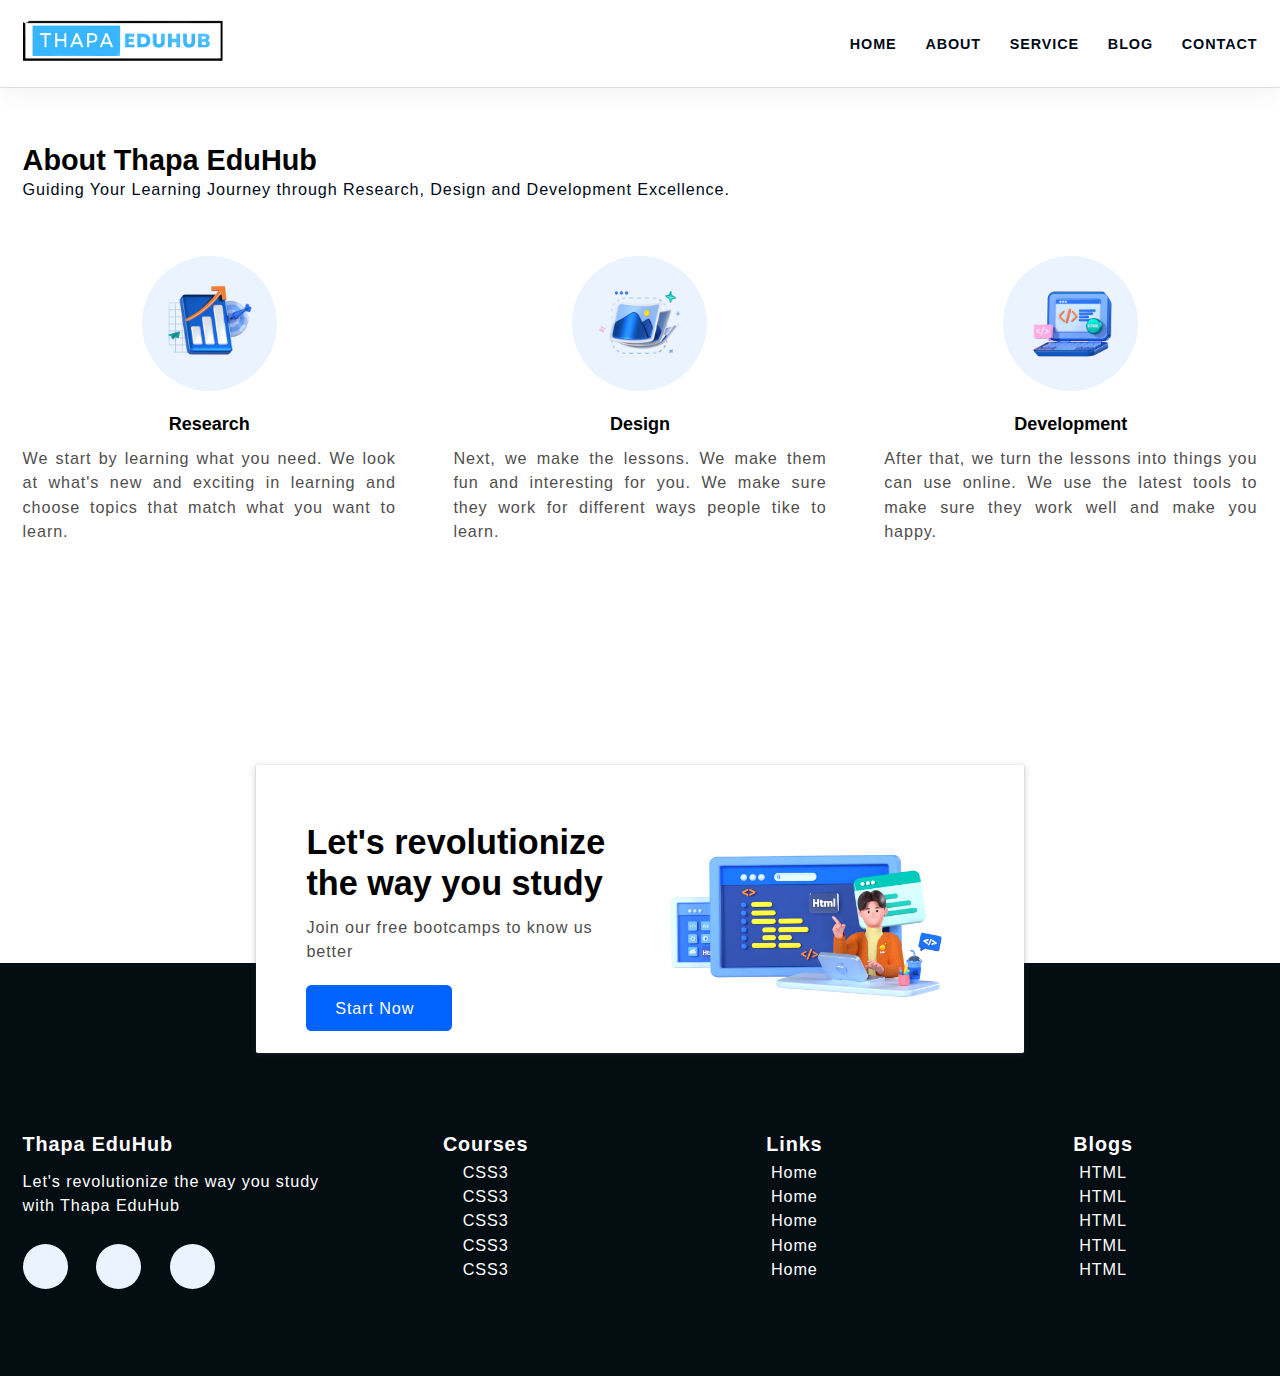
==== about.html @ 55870d46 "Initial commit" ====
<!DOCTYPE html>
<html lang="en">
  <head>
    <meta charset="UTF-8" />
    <meta name="viewport" content="width=device-width, initial-scale=1.0" />
    <title>About Page</title>
    <link
      rel="stylesheet"
      href="https://cdnjs.cloudflare.com/ajax/libs/font-awesome/6.6.0/css/all.min.css"
      integrity="sha512-Kc323vGBEqzTmouAECnVceyQqyqdsSiqLQISBL29aUW4U/M7pSPA/gEUZQqv1cwx4OnYxTxve5UMg5GT6L4JJg=="
      crossorigin="anonymous"
      referrerpolicy="no-referrer"
    />
    <link rel="stylesheet" href="css/style.css" />
  </head>

  <body>
    <!--?------------- Start Navbar Section ---------------->
    <header class="section-navbar">
      <div class="container">
        <div class="navbar-brand">
          <a href="index.html">
            <img
              src="./images/logo.png"
              alt="Brand Image"
              width="80%"
              height="auto"
            />
          </a>
        </div>

        <nav class="navbar">
          <ul>
            <li class="nav-item">
              <a class="nav-link" href="index.html">Home</a>
            </li>
            <li class="nav-item">
              <a class="nav-link" href="about.html">About</a>
            </li>
            <li class="nav-item">
              <a class="nav-link" href="service.html">Service</a>
            </li>
            <li class="nav-item">
              <a class="nav-link" href="blog.html">Blog</a>
            </li>
            <li class="nav-item">
              <a class="nav-link" href="contact.html">Contact</a>
            </li>
          </ul>
        </nav>
      </div>
    </header>

    <!--? ========== Start About Section ========== -->

    <section class="section-about">
      <div class="container">
        <h2 class="section-comman--heading">About Thapa EduHub</h2>
        <p class="section-comman--subheading">
          Guiding Your Learning Journey through Research, Design and Development
          Excellence.
        </p>
      </div>

      <div class="container grid grid-three--cols">
        <div class="about-div">
          <div class="icon">
            <img src="images/research.png" alt="research-image-logo" />
            <h3 class="section-comman--title">Research</h3>
            <p>
              We start by learning what you need. We look at what's new and
              exciting in learning and choose topics that match what you want to
              learn.
            </p>
          </div>
        </div>

        <div class="about-div">
          <div class="icon">
            <img src="images/design.png" alt="design-image-logo" />
            <h3 class="section-comman--title">Design</h3>
            <p>
              Next, we make the lessons. We make them fun and interesting for
              you. We make sure they work for different ways people tike to
              learn.
            </p>
          </div>
        </div>

        <div class="about-div">
          <div class="icon">
            <img src="images/Coding.png" alt="Coding-image-logo" />
            <h3 class="section-comman--title">Development</h3>
            <p>
              After that, we turn the lessons into things you can use online. We
              use the latest tools to make sure they work well and make you
              happy.
            </p>
          </div>
        </div>
      </div>
    </section>

    <!--? ========== Start Contact Home Section ========== -->

    <div class="section-contact--homepage" id="section-contact-homepage">
      <div class="container grid grid-two--cols">
        <div class="contact-content">
          <h2 class="contact-title">Let's revolutionize the way you study</h2>
          <p>Join our free bootcamps to know us better</p>
          <div class="btn">
            <a href="contact.html">
              start now <i class="fa-solid fa-arrow-circle-right"></i>
            </a>
          </div>
        </div>
        <div class="contact-image">
          <img src="images/main.png" alt="a guy doing coding" />
        </div>
      </div>
    </div>

    <!--? ========== Start Footer Section ========== -->
    <footer>
      <div class="container grid grid-four--cols">
        <div class="footer-1--div">
          <div class="logo-brand">
            <a href="index.html" class="footer-subheading">Thapa EduHub</a>
          </div>
          <p>Let's revolutionize the way you study with Thapa EduHub</p>

          <div class="social-footer--icons">
            <a href="https://discord.gg/fDuFEXfyyH" target="_blank">
              <i class="fa-brands fa-discord"></i>
            </a>
            <a
              href="https://wwww.youtube.com/channel/UCwfaAHy4zQUb2APNOGXUCCA"
              target="_blank"
            >
              <i class="fa-brands fa-youtube"></i>
            </a>
            <a href="https://www.instagram.com/thapatechnical/" target="_blank">
              <i class="fa-brands fa-instagram"></i>
            </a>
          </div>
        </div>

        <div class="footer-2--div">
          <p class="footer-subheading">Courses</p>
          <ul>
            <li><a href="index.html">CSS3</a></li>
            <li><a href="index.html">CSS3</a></li>
            <li><a href="index.html">CSS3</a></li>
            <li><a href="index.html">CSS3</a></li>
            <li><a href="index.html">CSS3</a></li>
          </ul>
        </div>

        <div class="footer-3--div">
          <p class="footer-subheading">Links</p>
          <ul>
            <li><a href="index.html">Home</a></li>
            <li><a href="index.html">Home</a></li>
            <li><a href="index.html">Home</a></li>
            <li><a href="index.html">Home</a></li>
            <li><a href="index.html">Home</a></li>
          </ul>
        </div>

        <div class="footer-4--div">
          <p class="footer-subheading">Blogs</p>
          <ul>
            <li><a href="index.html">HTML</a></li>
            <li><a href="index.html">HTML</a></li>
            <li><a href="index.html">HTML</a></li>
            <li><a href="index.html">HTML</a></li>
            <li><a href="index.html">HTML</a></li>
          </ul>
        </div>
      </div>
    </footer>
  </body>
</html>
---- css/style.css ----
/* base rule */
* {
  margin: 0;
  padding: 0;
  box-sizing: border-box;
  font-family: "Urbanist", sans-serif;
}

html {
  font-size: 62.5%;
  /* 1rem = 10px */
  /* scroll-behavior: smooth; */
  /* scroll-snap-type: Y mandatory; */  
}

h1,
h2,
h3,
h4,
h5,
h6 {
  font-family: "Poppins", sans-serif;
}

a,
li,
p,
label {
  font-family: "Urbanist", sans-serif;
  font-size: 1.8rem;
  letter-spacing: 0.1rem;
  font-weight: 400;
  color: var(--para-color);
  line-height: 1.5;
}

a {
  text-decoration: none;
}

li {
  list-style: none;
}

/* theme */

:root {
  --main-color: #0062ff;
  --supporting-color: #ebf3fe;
  --font-color: #424242;
  --bg-color: #f7fcff;
  --heading-color: #000a19;
  --hero-heading-color: #003b99;
  --white-color: #ffffff;
  --para-color: #504e4d;
  --btn-hover-bg-color: #003b99;
  --btn-box-shadow: rgba(100, 100, 111, 0.2) 0px 7px 29px 0px;
  --footer-bg-color: #040d12;
}

/* layout */

/* section {
  scroll-snap-align: center;
} */

.container {
  max-width: 142rem;
  margin: 0 auto;
  padding: 3.6rem 2.4rem 9.6rem 2.4rem;
}

/* .section-about .container:first-child,
.section-course .container:first-child,
.section-blog .container:first-child,
.section-contact--homepage .container:first-child,
.section-why--choose .container:first-child,
.section-contact .container:first-child {
  padding: 6.4rem 0 2.4rem 0;
} */



:is(
    .section-about,
    .section-course,
    .section-blog,
    .section-contact--homepage,
    .section-why--choose,
    .section.contact
  )
  .container:first-child {
  padding: 6.4rem 2.4rem 2.4rem 2.4rem;
}

.grid {
  display: grid;
}

.grid-two--cols {
  grid-template-columns: repeat(2, 1fr);
}

.grid-three--cols {
  grid-template-columns: repeat(3, 1fr);
}

.grid-four--cols {
  grid-template-columns: repeat(4, 1fr);
}

/* module / reusable */

.section-comman--heading {
  font-size: 3.2rem;
  font-weight: 700;
  text-transform: capitalize;
}

.section-comman--subheading {
  color: var(--heading-color);
}

.section-comman--title {
  font-size: 2rem;
  margin: 2.4rem 0 1.2rem 0;
}

.btn {
  display: inline-block;
  padding: 1.2rem 3.2rem;
  background-color: var(--main-color);
  color: var(--white-color);
  border-radius: 0.6rem;
  -webkit-border-radius: 0.6rem;
  -moz-border-radius: 0.6rem;
  -ms-border-radius: 0.6rem;
  -o-border-radius: 0.6rem;
}

.fa-solid {
  padding: 2.4rem;
  font-size: 2.4rem;
  background-color: var(--supporting-color);
  color: var(--hero-heading-color);
  border-radius: 50%;
  -webkit-border-radius: 50%;
  -moz-border-radius: 50%;
  -ms-border-radius: 50%;
  -o-border-radius: 50%;
}
/* state */

.btn:hover {
  background-color: var(--btn-hover-bg-color);
  cursor: pointer;
  box-shadow: var(--btn-box-shadow);
}

/** NavBar Start Section */

.section-navbar {
  width: 100%;
  box-shadow: rgba(0, 0, 0, 0.05) 0px 6px 24px 0px,
    rgba(0, 0, 0, 0.1) 0px 0px 0px 1px;
}

.section-navbar .container {
  display: flex;
  justify-content: space-between;
  align-items: center;
  padding: 1.8rem 2.4rem;
}

.section-navbar .navbar ul {
  display: flex;
  gap: 3.2rem;

  & li a {
    color: var(--heading-color);
    text-transform: uppercase;
    font-weight: 600;
    font-size: 1.6rem;
    display: inline-block;
    position: relative;

    &::after {
      content: "";
      position: absolute;
      left: 0;
      bottom: 0;
      width: 0%;
      border-bottom: 0.2rem solid var(--main-color);
      margin-bottom: -0.2rem;
      transition: all 0.3s linear;
      -webkit-transition: all 0.3s linear;
      -moz-transition: all 0.3s linear;
      -ms-transition: all 0.3s linear;
      -o-transition: all 0.3s linear;
    }
  }

  & li a:hover::after {
    width: 100%;
  }
}

/** NavBar End Section */

/***** HERO Section *****/

main {
  position: relative;
  background-image: linear-gradient(
    to top right,
    #3d86fa,
    #4484fb,
    #679eff,
    #b3d2ff,
    #ebf3fe
  );
}

/* Shape Divisor */
.custom-shape-divider-bottom-1725539080 {
  position: absolute;
  bottom: 0;
  left: 0;
  width: 100%;
  overflow: hidden;
  line-height: 0;
  transform: rotate(180deg);
  -webkit-transform: rotate(180deg);
  -moz-transform: rotate(180deg);
  -ms-transform: rotate(180deg);
  -o-transform: rotate(180deg);
}

.custom-shape-divider-bottom-1725539080 svg {
  position: relative;
  display: block;
  width: calc(100% + 1.3px);
  height: 12rem;
}

.custom-shape-divider-bottom-1725539080 .shape-fill {
  fill: #ffffff;
}

.section-hero .grid {
  align-items: center;
  gap: 6.4rem;

  & .hero-subheading {
    font-size: 1.7rem;
    font-weight: 800;
    color: var(--hero-heading-color);
    letter-spacing: 0.2rem;
    word-spacing: 0.2rem;
  }

  & .hero-heading {
    font-size: 5.8rem;
    line-height: 1.6;
    color: var(--hero-heading-color);
    font-family: "Jost";
    font-weight: bold;
  }

  & .hero-para {
    color: var(--white-color);
    margin: 2rem 0 4.2rem 0;
  }
}

.section-hero--image img {
  width: 100%;
  height: auto;
  transform: scaleX(-1);
  -webkit-transform: scaleX(-1);
  -moz-transform: scaleX(-1);
  -ms-transform: scaleX(-1);
  -o-transform: scaleX(-1);
}

/***** HERO End Section *****/

/***** About Section *****/

.section-about .grid {
  gap: 6.4rem;
}

.section-about .about-div {
  text-align: center;

  & p {
    text-align: justify;
  }
}

.section-about img {
  padding: 2.4rem;
  width: 15rem;
  height: auto;
  background-color: var(--supporting-color);
  border-radius: 50%;
  -webkit-border-radius: 50%;
  -moz-border-radius: 50%;
  -ms-border-radius: 50%;
  -o-border-radius: 50%;
  transition: all 0.3s linear;
  -webkit-transition: all 0.3s linear;
  -moz-transition: all 0.3s linear;
  -ms-transition: all 0.3s linear;
  -o-transition: all 0.3s linear;
}

.about-div .icon:hover > img {
  transform: rotate(-360deg);
  -webkit-transform: rotate(-360deg);
  -moz-transform: rotate(-360deg);
  -ms-transform: rotate(-360deg);
  -o-transform: rotate(-360deg);
  background: linear-gradient(to right, #0575e6, #021b79);
}

/***** End About Section *****/

/***** Course Section *****/

.section-course {
  background-color: var(--bg-color);
}

.section-course .grid {
  gap: 3.2rem;
}

.section-course .course-div {
  padding: 3.2rem;
}

.section-course .course-div:hover {
  box-shadow: var(--btn-box-shadow);
}

.course-div:nth-child(2) .icon .fa-solid {
  color: #68bf98;
  background-color: #e7f6ef;
}

.course-div:nth-child(3) .icon .fa-solid {
  color: #ff8b52;
  background-color: #fbebe8;
}

.course-div:nth-child(4) .icon .fa-solid {
  color: #183d3d;
  background-color: #ccf7f7;
}

.course-div:nth-child(5) .icon .fa-solid {
  color: #d988b9;
  background-color: rgb(247, 223, 238);
}

.course-div:nth-child(6) .icon .fa-solid {
  color: #ff9b50;
  background-color: #f6dfce;
}

.course-div:nth-child(7) .icon .fa-solid {
  color: #1450a3;
  background-color: #dce9fa;
}
/***** End Course Section *****/

/***** Why Choose Section *****/

.section-why--choose .grid {
  gap: 9.6rem;
}

.why-choose--div {
  margin-top: 3.2rem;
}

.choose-center--div img {
  width: 90%;
  height: auto;
}

.section-why--choose .text-align--right .why-choose--div {
  display: flex;
  flex-direction: column;
  align-items: end;
  justify-content: start;
  text-align: end;
}

.comman-text--highlight {
  width: 5rem;
  aspect-ratio: 1;
  background-color: var(--supporting-color);
  color: var(--main-color);
  display: grid;
  place-items: center;
  font-size: 2.4rem;
  font-weight: 700;
  border-radius: 50%;
  -webkit-border-radius: 50%;
  -moz-border-radius: 50%;
  -ms-border-radius: 50%;
  -o-border-radius: 50%;
}

.choose-center--div,
figure {
  display: flex;
  justify-content: center;
  align-items: center;
  position: relative;
}

.choose-center--div figure::before,
.choose-center--div figure::after {
  content: "";
  position: absolute;
  top: 50%;
  left: 50%;
  transform: translate(-50%, -50%);
  -webkit-transform: translate(-50%, -50%);
  -moz-transform: translate(-50%, -50%);
  -ms-transform: translate(-50%, -50%);
  -o-transform: translate(-50%, -50%);
  width: 45rem;
  aspect-ratio: 1;
  background-color: var(--main-color);
  border-radius: 50%;
  -webkit-border-radius: 50%;
  -moz-border-radius: 50%;
  -ms-border-radius: 50%;
  -o-border-radius: 50%;
  z-index: -1;
}

.choose-center--div figure::after {
  width: 50rem;
  height: 50rem;
  background-color: transparent;
  z-index: -2;
  border: 0.5rem solid var(--supporting-color);
}

.choose-center--div figure::before {
  animation: circle 5s linear infinite;
  -webkit-animation: circle 5s linear infinite;
}

@keyframes circle {
  0% {
    background-color: #b3d0ff;
  }
  25% {
    background-color: #80b1ff;
  }
  50% {
    background-color: #4d91ff;
  }
  75% {
    background-color: #99c0ff;
  }
  100% {
    background-color: #3381ff;
  }
}

/***** End Why Choose Section *****/

/***** Blog Section *****/

.section-blog {
  background-color: var(--bg-color);

  & .grid {
    gap: 6.4rem;
  }

  & .blog {
    box-shadow: var(--btn-box-shadow);
    cursor: pointer;

    transition: all 0.3s linear;
    -webkit-transition: all 0.3s linear;
    -moz-transition: all 0.3s linear;
    -ms-transition: all 0.3s linear;
    -o-transition: all 0.3s linear;

    &:hover {
      scale: 1.1;
    }

    & .blog-content {
      padding: 1.4rem 2.4rem 2.4rem;
    }
  }

  & img {
    width: 100%;
    height: auto;
  }

  & .blog-date {
    display: flex;
    justify-content: space-between;
    margin-top: 1.6rem;

    & .fa-solid {
      background-color: transparent;
      padding: 0;
      margin-right: 1rem;
    }
  }

  & .section-comman--title {
    margin-top: 0.8rem;
  }
}

/***** End Blog Section *****/

/***** Contact Home Section *****/

.section-contact--homepage {
  width: 60%;
  min-height: 30rem;
  margin: 0 auto;
  box-shadow: rgba(60, 64, 67, 0.3) 0px 1px 2px 0px,
    rgba(60, 64, 67, 0.15) 0px 2px 6px 2px;
  margin-bottom: 5rem;
  border-radius: 0.2rem;
  -webkit-border-radius: 0.2rem;
  -moz-border-radius: 0.2rem;
  -ms-border-radius: 0.2rem;
  -o-border-radius: 0.2rem;
  padding: 0 3.2rem;

  & .grid {
    align-items: center;
    gap: 6.4rem;
  }

  position: relative;
  bottom: -15rem;
  background-color: var(--white-color);
}

.contact-title {
  font-size: 3.8rem;
  line-height: 1.2;
}

.contact-content p {
  margin: 1.2rem 0 2.4rem;
}

.section-contact--homepage .btn a {
  color: white;
  text-transform: capitalize;
  display: flex;
  align-items: center;
  gap: 1rem;
}

.section-contact--homepage .fa-solid {
  padding: 0;
  background-color: var(--main-color);
  color: var(--white-color);
}

.section-contact--homepage img {
  width: 90%;
  height: auto;
}

/***** End Contact Home Section *****/

/***** Footer Section *****/

footer {
  background-color: var(--footer-bg-color);
  padding-top: 15rem;
}

footer * {
  color: var(--white-color);
}

footer .grid {
  text-align: center;
}

.footer-subheading {
  font-size: 2.2rem;
  font-weight: 700;
}

.footer-1--div p {
  margin: 1rem 0 3rem 0;
}

.footer-1--div {
  text-align: left;
  & .social-footer--icons {
    display: flex;
    gap: 3.2rem;

    & .fa-brands {
      width: 5rem;
      aspect-ratio: 1;
      background-color: var(--supporting-color);
      color: var(--btn-hover-bg-color);
      display: flex;
      justify-content: center;
      align-items: center;
      border-radius: 50%;
      -webkit-border-radius: 50%;
      -moz-border-radius: 50%;
      -ms-border-radius: 50%;
      -o-border-radius: 50%;
      transition: all 0.3s linear;
      -webkit-transition: all 0.3s linear;
      -moz-transition: all 0.3s linear;
      -ms-transition: all 0.3s linear;
      -o-transition: all 0.3s linear;

      &:hover {
        background-color: var(--btn-hover-bg-color);
        color: var(--supporting-color);
        rotate: -360deg;
      }
    }
  }
}
/***** End Footer Section *****/

/***** Actual Contact Page Section *****/

.section-contact {
  & .grid {
    gap: 6.3rem;
  }


/* Converting Float Input Label */
.input-field {
  position: relative;
}

.input-field input {
  max-width: 138rem;
  height: 6rem;
  border-radius: 0.6rem;
  -webkit-border-radius: 0.6rem;
  -moz-border-radius: 0.6rem;
  -ms-border-radius: 0.6rem;
  -o-border-radius: 0.6rem;
  font-size: 1.8rem;
  padding: 0 1.5rem;
  border: 0.2rem solid black;
  background: transparent;
  outline: none;
  color: black;
}

.input-field label {
  position: absolute;
  top: 40%;
  left: 1.5rem;
  transform: translateY(-40%);
  -webkit-transform: translateY(-40%);
  -moz-transform: translateY(-40%);
  -ms-transform: translateY(-40%);
  -o-transform: translateY(-40%);
  color: black;
  font-size: 1.9rem;
  pointer-events: none;
  transition: 0.3s;
  -webkit-transition: 0.3s;
  -moz-transition: 0.3s;
  -ms-transition: 0.3s;
  -o-transition: 0.3s;
}

input:focus {
  border: 2px solid #1cd679;
}

/* input:focus-visible, textarea:focus-visible{
  outline: 0.1rem solid var(--btn-hover-bg-color);
} */

.input-field input:focus ~ label,
.input-field input:valid ~ label {
  top: 0;
  font-size: 1.6rem;
  padding: 0rem 1rem;
  background-color: var(--white-color);
}

.contact-content .grid {
  gap: 6.3rem;
}

.mb-3 {
  margin-bottom: 3.2rem;
}

label {
  display: block;
}

input,
textarea {
  width: 100%;
  padding: 1.2rem 2.4rem;
  font-size: 1.7rem;
  letter-spacing: 0.1rem;
}
}
/***** End Actual Contact Page Section *****/

/***** Scrollbar Section *****/

/* Track */
::-webkit-scrollbar {
  width: 1rem;
}

/* Track */
::-webkit-scrollbar-track {
  background: var(--supporting-color);
}

/* Handle */
::-webkit-scrollbar-thumb {
  background: var(--main-color);
  border-radius: 50px;
}

/* Handle on hover */
::-webkit-scrollbar-thumb:hover {
  background: var(--heading-color);
}
/***** End Scrollbar Section *****/

/*? Scroll animation and scroll snap  */

/***** Media queries Section *****/

@media (width <= 1400px) {
  html {
    font-size: 56.25%;
    /* 1rem = 9px */
  }

  .section-hero img {
    width: 90%;
  }
}

@media (width <= 1220px) {
  html {
    font-size: 53.125%;
    /* 1rem = 8px */
  }

  :is(
      .section-about,
      .section-course,
      .section-blog,
      .section-contact--homepage,
      .section-why--choose,

    )
    .grid {
    gap: 6.4rem;
  }
}

@media (width <= 1100px) {
  :is(.section-course, .section-blog) .grid-four--cols {
    grid-template-columns: repeat(auto-fit, minmax(250px, 1fr));
  }

  .section-why--choose {
    & .choose-left--div {
      order: 2;
    }

    & .choose-right--div {
      order: 3;
    }

    & .choose-center--div {
      order: 1;

      & figure::before {
        width: 0;
        height: 0;
        padding: 0;
        background-color: transparent;
      }

      & figure::after {
        width: 0;
        height: 0;
        padding: 0;
        background-color: transparent;
      }
    }
  }
}

@media (width <= 998px) {
  .section-hero {
    height: auto;
    padding-bottom: 10rem;

    & .grid-two--cols {
      grid-template-columns: 1fr;

      & .section-hero--content {
        order: 2;
      }

      & .section-hero--image {
        order: 1;

        & img {
          width: 50%;
        }
      }
    }
  }

  .section-about .about-div {
    text-align: left;
  }

  footer .grid-four--cols {
    grid-template-columns: repeat(3, minmax(100px, 1fr));
    text-align: left;

    & .footer-1--div {
      grid-row: 2 / 3;
      grid-column: 1 / -1;
      margin-top: 6.4rem;
    }
  }
}

@media (width <= 768px) {
  .grid-two--cols,
  .grid-three--cols {
    grid-template-columns: 1fr;
  }

  .section-navbar .container {
    display: flex;
    flex-direction: column;

    & .navbar ul {
      gap: 2.4rem;
    }

    & .navbar-brand {
      text-align: center;
      margin-bottom: 2.4rem;
    }
  }

  .section-hero .grid .hero-heading {
    font-size: 3.8rem;
  }

  .section-why--choose {
    & img {
      width: 30%;
    }

    & .grid{
      gap: 1.4rem;
    }

    & .text-align--right .why-choose--div {
      align-items: start;
      text-align: start;
    }
  }

  .section-contact--homepage .btn {
    display: block;
    text-align: center;
  }

  .contact-title {
    font-size: 2.4rem;
  }

  :is(.section-contact--homepage) .container:first-child{
    padding: 6.4rem 0rem 2.4rem 0rem;
  }
}

@media (width <= 1500px) {
  .section-contact{
    & .grid-two--cols{
      grid-template-columns: 1fr;
    }

    & .contact-map iframe {
      width: 100%;
      padding: 2.4rem;
    }
  }
}

@media (width <= 635px) {
  .section-contact {
    .container{
      width: auto;
    }
  }
}
/***** End Media queries Section *****/
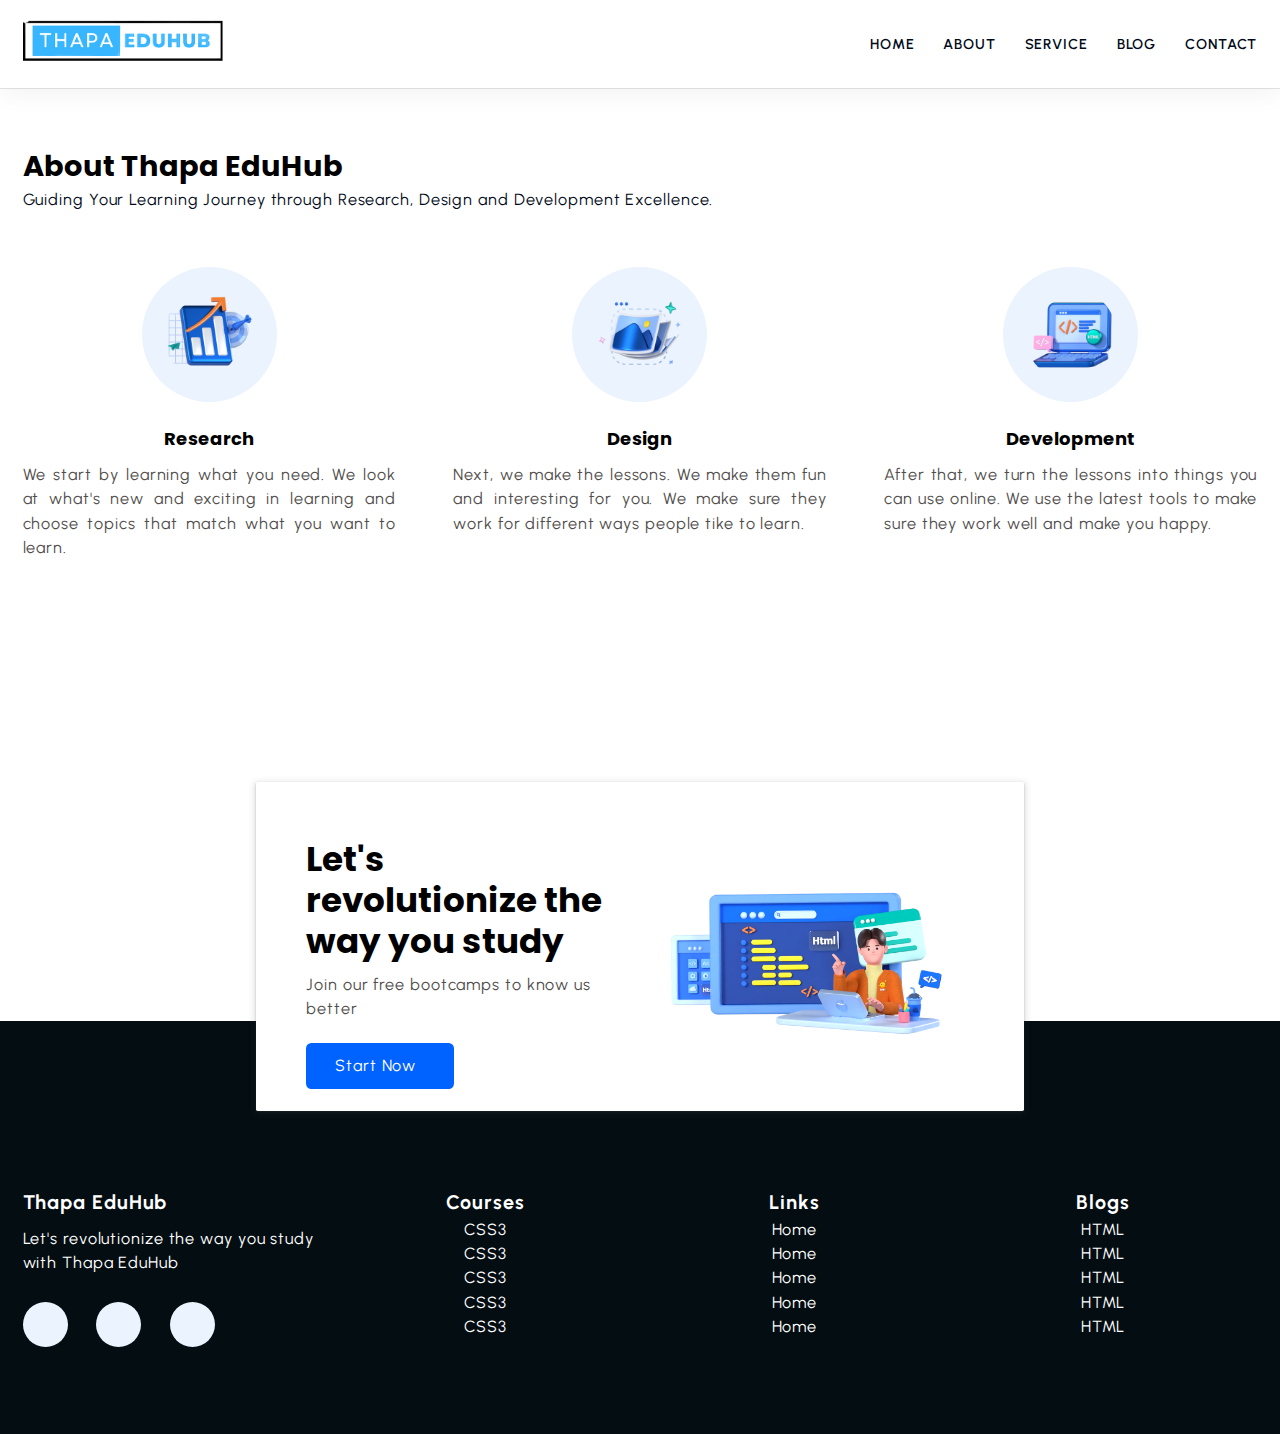
==== commit da369b25: "Addings Font-family" ====
--- a/about.html
+++ b/about.html
@@ -4,6 +4,13 @@
     <meta charset="UTF-8" />
     <meta name="viewport" content="width=device-width, initial-scale=1.0" />
     <title>About Page</title>
+    <link rel="preconnect" href="https://fonts.googleapis.com" />
+    <link rel="preconnect" href="https://fonts.gstatic.com" crossorigin />
+    <link
+      href="https://fonts.googleapis.com/css2?family=Jost:ital,wght@0,100..900;1,100..900&family=Poppins:ital,wght@0,100;0,200;0,300;0,400;0,500;0,600;0,700;0,800;0,900;1,100;1,200;1,300;1,400;1,500;1,600;1,700;1,800;1,900&family=Urbanist:ital,wght@0,100..900;1,100..900&display=swap"
+      rel="stylesheet"
+    />
+
     <link
       rel="stylesheet"
       href="https://cdnjs.cloudflare.com/ajax/libs/font-awesome/6.6.0/css/all.min.css"
